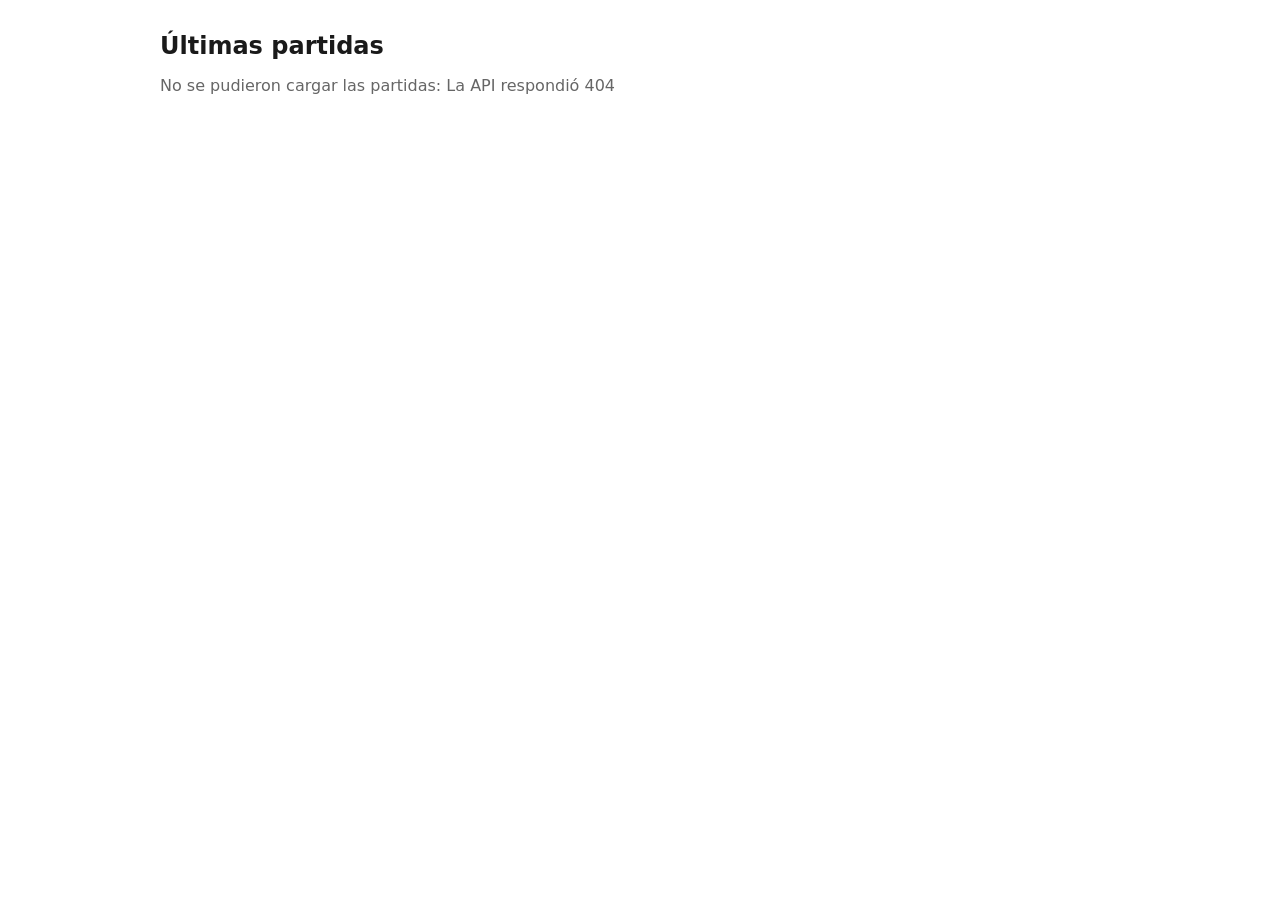
==== frontend/public/index.html @ a84f53c9 "Serve the frontend from a public folder" ====
<!DOCTYPE html>
<html lang="es">
  <head>
    <meta charset="utf-8" />
    <title>Estadísticas de LoL</title>
    <style>
      body {
        font-family: system-ui, sans-serif;
        margin: 2rem auto;
        max-width: 60rem;
        padding: 0 1rem;
        color: #1a1a1a;
      }
      h1 {
        font-size: 1.5rem;
      }
      table {
        border-collapse: collapse;
        width: 100%;
      }
      th,
      td {
        padding: 0.5rem 0.75rem;
        text-align: left;
        border-bottom: 1px solid #e0e0e0;
      }
      th {
        font-size: 0.8rem;
        text-transform: uppercase;
        letter-spacing: 0.03em;
        color: #666;
      }
      td.num {
        text-align: right;
        font-variant-numeric: tabular-nums;
      }
      .win {
        color: #1a7f37;
        font-weight: 600;
      }
      .loss {
        color: #b42318;
        font-weight: 600;
      }
      .aviso {
        color: #666;
      }
    </style>
  </head>
  <body>
    <h1>Últimas partidas</h1>
    <div id="salida" class="aviso">Cargando...</div>

    <script>
      const salida = document.getElementById("salida");

      // "2026-09-09T22:14:03+02:00" → "9 sept, 22:14"
      function fecha(iso) {
        return new Date(iso).toLocaleString("es-ES", {
          day: "numeric",
          month: "short",
          hour: "2-digit",
          minute: "2-digit",
        });
      }

      // 1834 → "30:34"
      function duracion(segundos) {
        const minutos = Math.floor(segundos / 60);
        const resto = String(segundos % 60).padStart(2, "0");
        return `${minutos}:${resto}`;
      }

      // 8 muertes no puede dividir entre 0: con 0 muertes el KDA es "perfecto"
      function kda(kills, deaths, assists) {
        if (deaths === 0) return "Perfect";
        return ((kills + assists) / deaths).toFixed(2);
      }

      function tabla(partidas) {
        const filas = partidas
          .map(
            (p) => `
        <tr>
          <td>${p.champion}</td>
          <td>${p.position || "—"}</td>
          <td class="num">${p.kills} / ${p.deaths} / ${p.assists}</td>
          <td class="num">${kda(p.kills, p.deaths, p.assists)}</td>
          <td class="num">${duracion(p.duration_seconds)}</td>
          <td class="${p.win ? "win" : "loss"}">${p.win ? "Victoria" : "Derrota"}</td>
          <td>${fecha(p.played_at)}</td>
          <td class="num">${p.patch}</td>
        </tr>`,
          )
          .join("");

        return `
      <table>
        <thead>
          <tr>
            <th>Campeón</th>
            <th>Posición</th>
            <th>KDA</th>
            <th>Ratio</th>
            <th>Duración</th>
            <th>Resultado</th>
            <th>Fecha</th>
            <th>Parche</th>
          </tr>
        </thead>
        <tbody>${filas}</tbody>
      </table>`;
      }

      // Ruta relativa: el navegador la pide al mismo sitio del que sacó la página,
      // y la puerta de entrada (Traefik o el nginx de Compose) la pasa a la API.
      fetch("/api/matches")
        .then((r) => {
          if (!r.ok) throw new Error(`La API respondió ${r.status}`);
          return r.json();
        })
        .then((partidas) => {
          if (partidas.length === 0) {
            salida.textContent = "No hay partidas guardadas todavía.";
            return;
          }
          salida.className = "";
          salida.innerHTML = tabla(partidas);
        })
        .catch((error) => {
          salida.textContent = `No se pudieron cargar las partidas: ${error.message}`;
        });
    </script>
  </body>
</html>
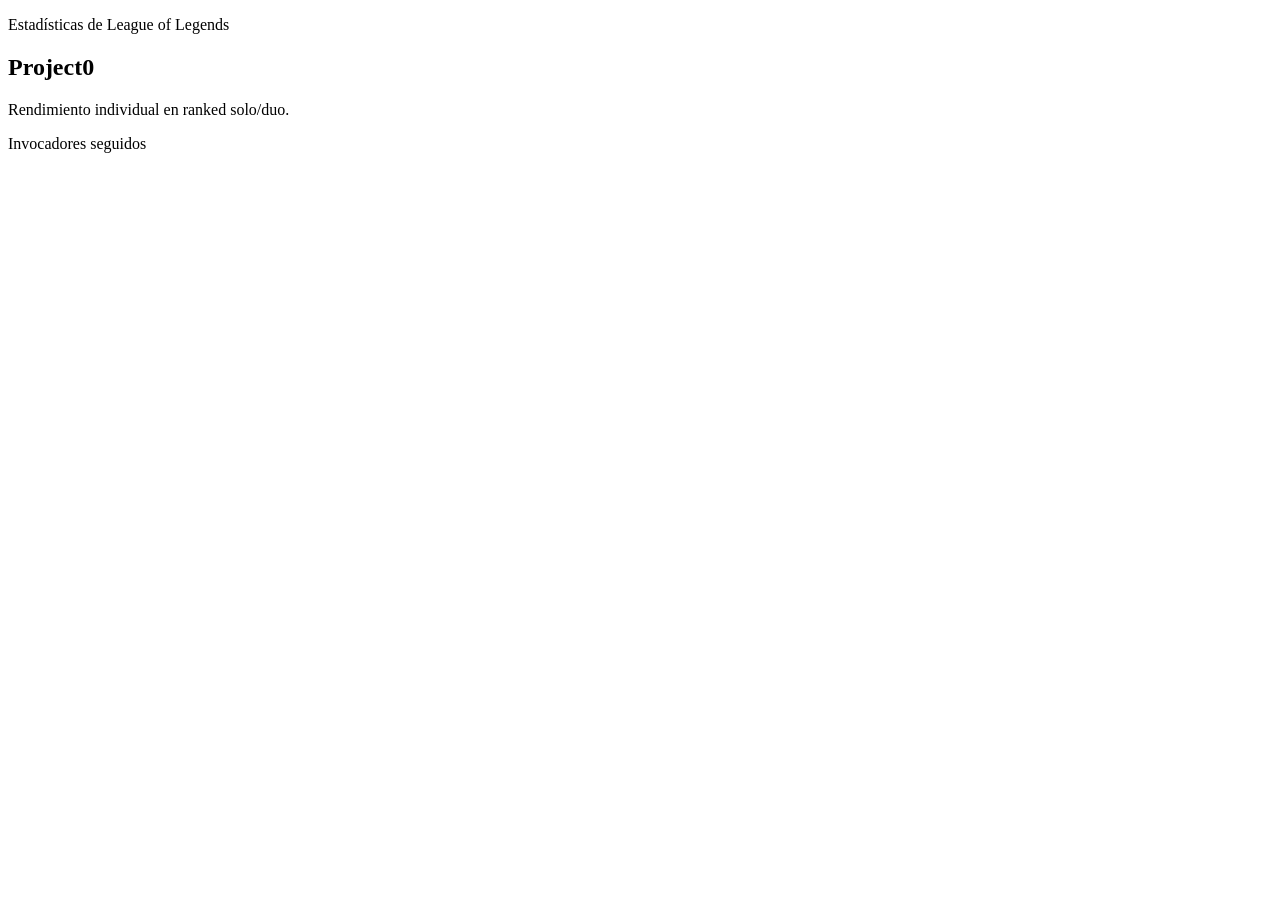
==== commit ae11f872: "Replace the old page with the base of the new one" ====
--- a/frontend/public/index.html
+++ b/frontend/public/index.html
@@ -1,135 +1,35 @@
-<!DOCTYPE html>
+<!doctype html>
 <html lang="es">
   <head>
     <meta charset="utf-8" />
-    <title>Estadísticas de LoL</title>
-    <style>
-      body {
-        font-family: system-ui, sans-serif;
-        margin: 2rem auto;
-        max-width: 60rem;
-        padding: 0 1rem;
-        color: #1a1a1a;
-      }
-      h1 {
-        font-size: 1.5rem;
-      }
-      table {
-        border-collapse: collapse;
-        width: 100%;
-      }
-      th,
-      td {
-        padding: 0.5rem 0.75rem;
-        text-align: left;
-        border-bottom: 1px solid #e0e0e0;
-      }
-      th {
-        font-size: 0.8rem;
-        text-transform: uppercase;
-        letter-spacing: 0.03em;
-        color: #666;
-      }
-      td.num {
-        text-align: right;
-        font-variant-numeric: tabular-nums;
-      }
-      .win {
-        color: #1a7f37;
-        font-weight: 600;
-      }
-      .loss {
-        color: #b42318;
-        font-weight: 600;
-      }
-      .aviso {
-        color: #666;
-      }
-    </style>
+    <meta name="viewport" content="width=device-width, initial-scale=1" />
+    <title>Project0 · Estadísticas de League of Legends</title>
+    <link rel="stylesheet" href="/styles.css" />
+    <script type="module" src="/js/main.js"></script>
   </head>
   <body>
-    <h1>Últimas partidas</h1>
-    <div id="salida" class="aviso">Cargando...</div>
+    <main>
+      <section id="home" class="home">
+        <div class="home-intro">
+          <p class="eyebrow">Estadísticas de League of Legends</p>
+          <div>
+            <h1 class="logo-large">Project<span class="accent">0</span></h1>
+            <div class="rule"></div>
+            <p class="home-text">Rendimiento individual en ranked solo/duo.</p>
+          </div>
+          <div></div>
+        </div>
 
-    <script>
-      const salida = document.getElementById("salida");
+        <div class="home-side">
+          <div class="list-header">
+            <span class="eyebrow">Invocadores seguidos</span>
+            <span id="followed-count" class="counter"></span>
+          </div>
+          <div id="followed"></div>
+        </div>
+      </section>
 
-      // "2026-09-09T22:14:03+02:00" → "9 sept, 22:14"
-      function fecha(iso) {
-        return new Date(iso).toLocaleString("es-ES", {
-          day: "numeric",
-          month: "short",
-          hour: "2-digit",
-          minute: "2-digit",
-        });
-      }
-
-      // 1834 → "30:34"
-      function duracion(segundos) {
-        const minutos = Math.floor(segundos / 60);
-        const resto = String(segundos % 60).padStart(2, "0");
-        return `${minutos}:${resto}`;
-      }
-
-      // 8 muertes no puede dividir entre 0: con 0 muertes el KDA es "perfecto"
-      function kda(kills, deaths, assists) {
-        if (deaths === 0) return "Perfect";
-        return ((kills + assists) / deaths).toFixed(2);
-      }
-
-      function tabla(partidas) {
-        const filas = partidas
-          .map(
-            (p) => `
-        <tr>
-          <td>${p.champion}</td>
-          <td>${p.position || "—"}</td>
-          <td class="num">${p.kills} / ${p.deaths} / ${p.assists}</td>
-          <td class="num">${kda(p.kills, p.deaths, p.assists)}</td>
-          <td class="num">${duracion(p.duration_seconds)}</td>
-          <td class="${p.win ? "win" : "loss"}">${p.win ? "Victoria" : "Derrota"}</td>
-          <td>${fecha(p.played_at)}</td>
-          <td class="num">${p.patch}</td>
-        </tr>`,
-          )
-          .join("");
-
-        return `
-      <table>
-        <thead>
-          <tr>
-            <th>Campeón</th>
-            <th>Posición</th>
-            <th>KDA</th>
-            <th>Ratio</th>
-            <th>Duración</th>
-            <th>Resultado</th>
-            <th>Fecha</th>
-            <th>Parche</th>
-          </tr>
-        </thead>
-        <tbody>${filas}</tbody>
-      </table>`;
-      }
-
-      // Ruta relativa: el navegador la pide al mismo sitio del que sacó la página,
-      // y la puerta de entrada (Traefik o el nginx de Compose) la pasa a la API.
-      fetch("/api/matches")
-        .then((r) => {
-          if (!r.ok) throw new Error(`La API respondió ${r.status}`);
-          return r.json();
-        })
-        .then((partidas) => {
-          if (partidas.length === 0) {
-            salida.textContent = "No hay partidas guardadas todavía.";
-            return;
-          }
-          salida.className = "";
-          salida.innerHTML = tabla(partidas);
-        })
-        .catch((error) => {
-          salida.textContent = `No se pudieron cargar las partidas: ${error.message}`;
-        });
-    </script>
+      <section id="profile" hidden></section>
+    </main>
   </body>
 </html>
